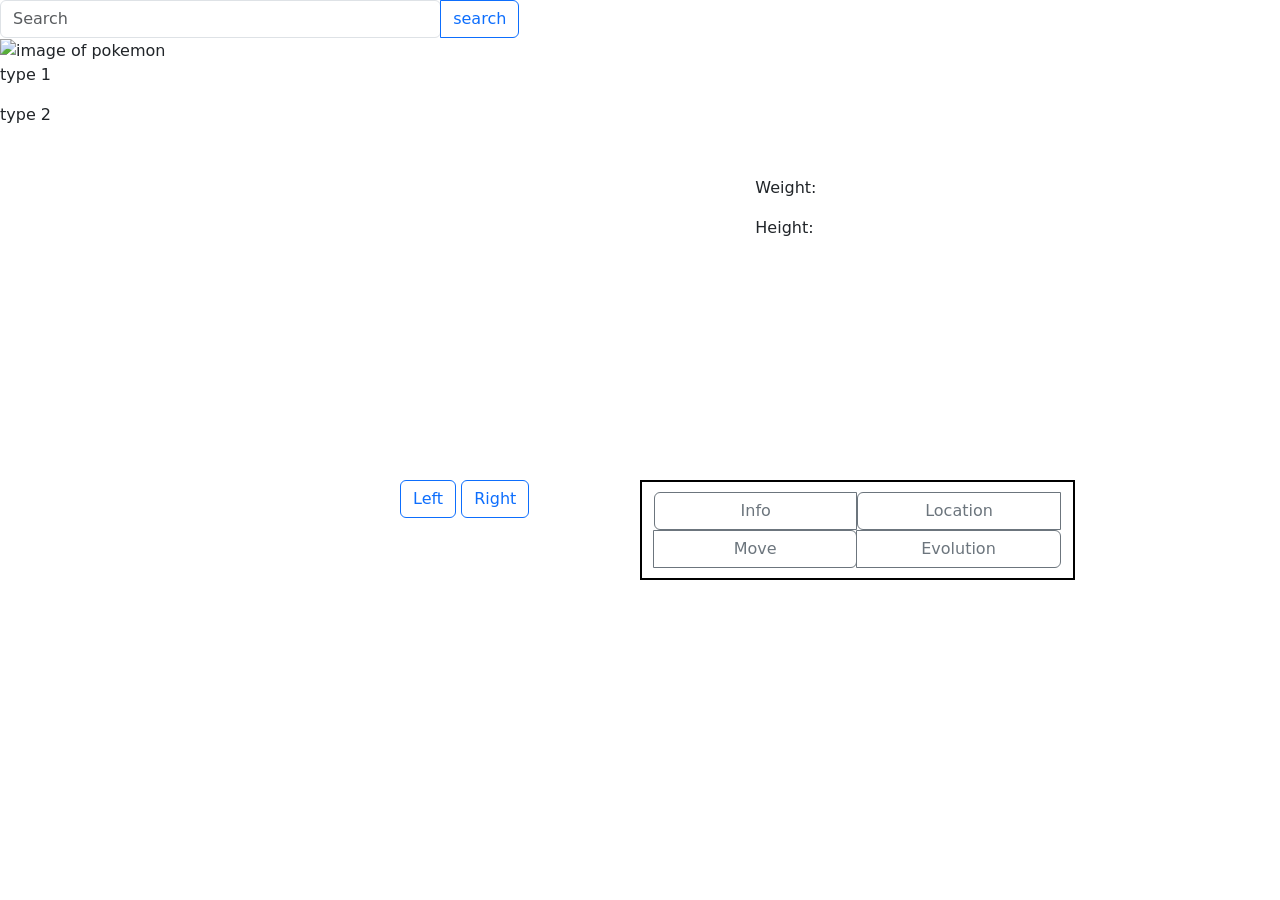
==== index.html @ 12cb9236 "scroll bar implemented" ====
<!DOCTYPE html>
<html lang="en">
<head>
    <meta charset="UTF-8">
    <meta http-equiv="X-UA-Compatible" content="IE=edge">
    <meta name="viewport" content="width=device-width, initial-scale=1.0">
    <link rel="stylesheet" href="css/main.css">
    <link href="https://cdn.jsdelivr.net/npm/bootstrap@5.1.1/dist/css/bootstrap.min.css" rel="stylesheet" integrity="sha384-F3w7mX95PdgyTmZZMECAngseQB83DfGTowi0iMjiWaeVhAn4FJkqJByhZMI3AhiU" crossorigin="anonymous">
    <script src="https://cdn.jsdelivr.net/npm/bootstrap@5.1.1/dist/js/bootstrap.bundle.min.js" integrity="sha384-/bQdsTh/da6pkI1MST/rWKFNjaCP5gBSY4sEBT38Q/9RBh9AH40zEOg7Hlq2THRZ" crossorigin="anonymous"></script>
    <script type="text/javascript" src="pokedex.js" defer></script>
    <title>Document</title>
</head>
<body>
      <div class="row">
        <div id="poke-img-container" class="image col-md-5" style="margin-right: 2rem;">
          <div class="input-group">
            <input type="search" id = "searchbar" class="form-control rounded" placeholder="Search" aria-label="Search"
            aria-describedby="search-addon" />
            <button type="button" id = "search-btn" class="btn btn-outline-primary">search</button>
          </div>
          <img id="poke-img" alt="image of pokemon" src="https://static.wikia.nocookie.net/p__/images/a/a3/Agumon_%282020%29_Render.png/revision/latest?cb=20200124035029&path-prefix=protagonist"/>
          <p id="poke-type-1">type 1</p>
          <p id="poke-type-2">type 2</p>
        </div>
        <div id="poke-screen" class="Info col-md-5"style="padding: 10rem; margin-left: 2rem; height: 30rem; overflow-y: scroll">
          <p id="poke-name" class="screen-name">
            <span class="poke-name"></span>
          </p>
          <p class="screen-weight">
            Weight: <span class="poke-weight"></span>
          </p>
          <p class="screen-height">
            Height: <span class="poke-height"></span>
          </p>
          </div>
          <div class="d-grid gap-2 d-md-block col-md-6">
            <button class="btn btn-outline-primary btn-block" style="margin-left: 25rem;" type="button" id = "left-btn">Left</button>
            <button class="btn btn-outline-primary btn-block" type="button" id = "right-btn">Right</button>
          </div>
          <div class="col-sm-4 flexbox-container">
              <div class="col-sm-6 btn-group flex-item">
                <button type="button" id="btn-info" class="btn btn-outline-secondary btn-block">
                   <i class="fa fa-remove" aria-hidden="true"></i>
                   <span class="hidden-xs hidden-sm"> Info</span>
                </button>
                <button type="button" id="id_button_add" class="btn btn-outline-secondary btn-block">
                   <i class="fa fa-lock" aria-hidden="true"></i>
                   <span class="hidden-xs hidden-sm"> Move</span>
                </button>
              </div>
              <div class="col-sm-6 btn-group flex-item">
                <button type="button" id="id_button_add" class="btn btn-outline-secondary btn-block">
                   <i class="fa fa-calendar" aria-hidden="true"></i>
                   <span class="hidden-xs hidden-sm"> Location</span>
                </button>
           
                <button type="button" id="id_button_add" class="btn btn-outline-secondary btn-block">
                   <i class="fa fa-search" aria-hidden="true"></i>
                   <span class="hidden-xs hidden-sm"> Evolution</span>
                </button>                                       
              </div>
           </div>
      </div>
      
</body>
</html>
---- css/main.css ----
.flexbox-container {
    display: -ms-flexbox;
    display: -webkit-flex;
    display: flex;
    justify-content:center;
    
    -ms-flex-align: center;
    -webkit-align-items: center;
    -webkit-box-align: center;
    
    /* just so we can see the parent div*/
    border:2px solid black;
    height:100px;
}

.flex-item {
      display: flex;
      flex-direction: column;
      justify-content: space-between;
}

img {
    max-width: 100%;
    max-height: 100%;
}
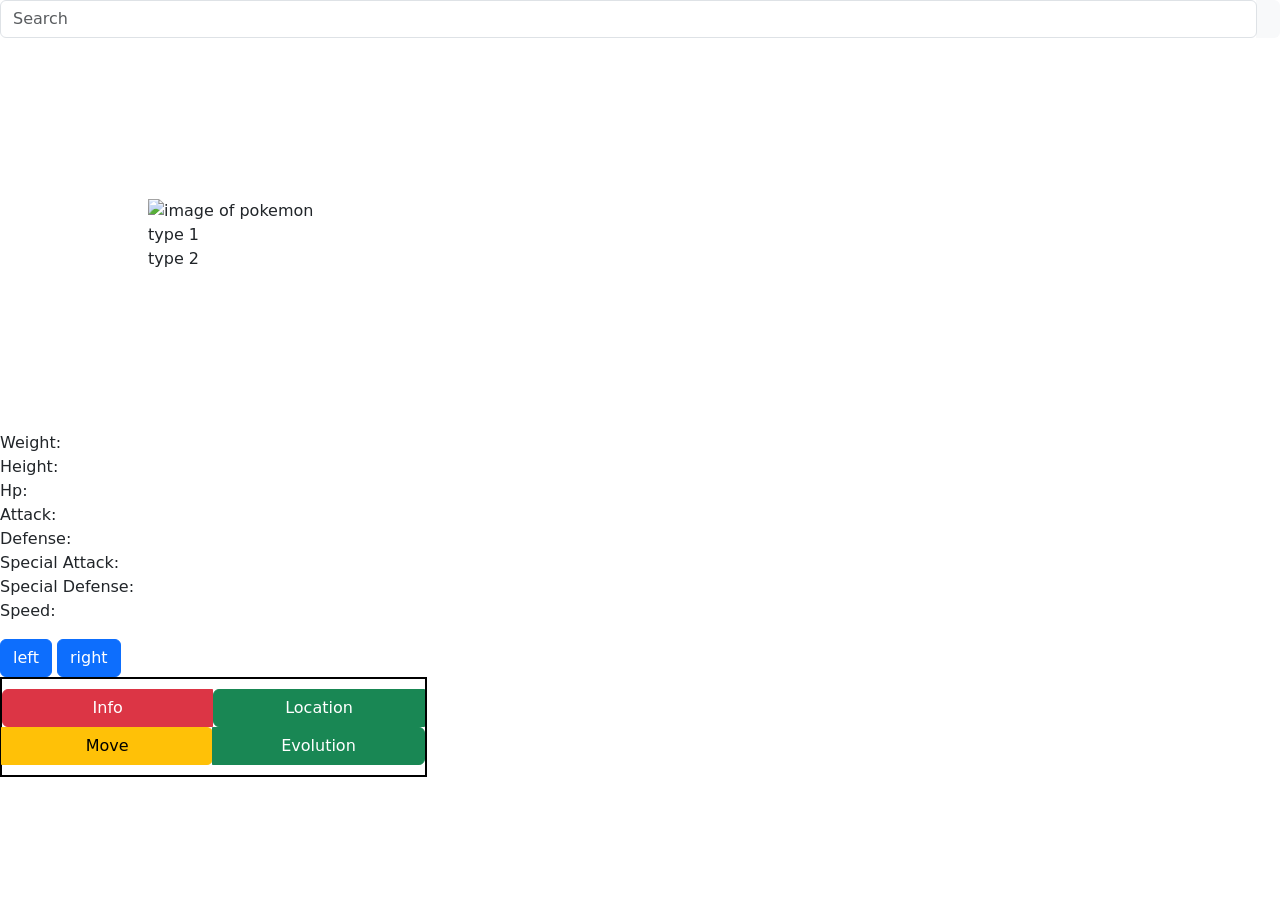
==== commit f161dcad: "changes poke pic and adds stats" ====
--- a/index.html
+++ b/index.html
@@ -11,55 +11,62 @@
     <title>Document</title>
 </head>
 <body>
+    <div class="input-group rounded">
+        <input type="search" class="form-control rounded" placeholder="Search" aria-label="Search"
+          aria-describedby="search-addon" />
+        <span class="input-group-text border-0" id="search-addon">
+          <i class="fas fa-search"></i>
+        </span>
+      </div>
       <div class="row">
-        <div id="poke-img-container" class="image col-md-5" style="margin-right: 2rem;">
-          <div class="input-group">
-            <input type="search" id = "searchbar" class="form-control rounded" placeholder="Search" aria-label="Search"
-            aria-describedby="search-addon" />
-            <button type="button" id = "search-btn" class="btn btn-outline-primary">search</button>
-          </div>
+        <div id="poke-img-container" class="image col-md-5" style="padding: 10rem; margin-right: 2rem;">
           <img id="poke-img" alt="image of pokemon" src="https://static.wikia.nocookie.net/p__/images/a/a3/Agumon_%282020%29_Render.png/revision/latest?cb=20200124035029&path-prefix=protagonist"/>
-          <p id="poke-type-1">type 1</p>
-          <p id="poke-type-2">type 2</p>
+          <div id="poke-type-1">type 1</div>
+          <div id="poke-type-2">type 2</div>
         </div>
-        <div id="poke-screen" class="Info col-md-5"style="padding: 10rem; margin-left: 2rem; height: 30rem; overflow-y: scroll">
+        <div id="poke-screen" class="Info col-md-5"style="padding: 10rem; margin-left: 2rem;">
           <p id="poke-name" class="screen-name">
             <span class="poke-name"></span>
           </p>
-          <p class="screen-weight">
-            Weight: <span class="poke-weight"></span>
-          </p>
-          <p class="screen-height">
-            Height: <span class="poke-height"></span>
-          </p>
           </div>
+          <ul id="stats-list">
+            <li id="weight">Weight: </li>
+            <li id="height">Height: </li>
+            <li id="hp">Hp: </li>
+            <li id="attack">Attack:</li>
+            <li id="defense">Defense: </li>
+            <li id="special-attack">Special Attack: </li>
+            <li id="special-defense">Special Defense: </li>
+            <li id="speed">Speed: </li>
+          </ul>
+        </div>
           <div class="d-grid gap-2 d-md-block col-md-6">
-            <button class="btn btn-outline-primary btn-block" style="margin-left: 25rem;" type="button" id = "left-btn">Left</button>
-            <button class="btn btn-outline-primary btn-block" type="button" id = "right-btn">Right</button>
-          </div>
-          <div class="col-sm-4 flexbox-container">
-              <div class="col-sm-6 btn-group flex-item">
-                <button type="button" id="btn-info" class="btn btn-outline-secondary btn-block">
-                   <i class="fa fa-remove" aria-hidden="true"></i>
-                   <span class="hidden-xs hidden-sm"> Info</span>
-                </button>
-                <button type="button" id="id_button_add" class="btn btn-outline-secondary btn-block">
-                   <i class="fa fa-lock" aria-hidden="true"></i>
-                   <span class="hidden-xs hidden-sm"> Move</span>
-                </button>
-              </div>
-              <div class="col-sm-6 btn-group flex-item">
-                <button type="button" id="id_button_add" class="btn btn-outline-secondary btn-block">
-                   <i class="fa fa-calendar" aria-hidden="true"></i>
-                   <span class="hidden-xs hidden-sm"> Location</span>
-                </button>
-           
-                <button type="button" id="id_button_add" class="btn btn-outline-secondary btn-block">
-                   <i class="fa fa-search" aria-hidden="true"></i>
-                   <span class="hidden-xs hidden-sm"> Evolution</span>
-                </button>                                       
-              </div>
-           </div>
+              <button class="btn btn-primary" type="button" id ="left-btn">left</button>
+              <button class="btn btn-primary" type="button" id ="right-btn">right</button>
+            </div>
+            <div class="col-sm-4 flexbox-container">
+                <div class="col-sm-6 btn-group flex-item">
+                  <button type="button" id="stats-button" class="btn btn-danger btn-block">
+                     <i class="fa fa-remove" aria-hidden="true"></i>
+                     <span class="hidden-xs hidden-sm"> Info</span>
+                  </button>
+                  <button type="button" id="id_button_add" class="btn btn-warning btn-block">
+                     <i class="fa fa-lock" aria-hidden="true"></i>
+                     <span class="hidden-xs hidden-sm"> Move</span>
+                  </button>
+                </div>
+                <div class="col-sm-6 btn-group flex-item">
+                  <button type="button" id="id_button_add" class="btn btn-success btn-block">
+                     <i class="fa fa-calendar" aria-hidden="true"></i>
+                     <span class="hidden-xs hidden-sm"> Location</span>
+                  </button>
+             
+                  <button type="button" id="id_button_add" class="btn btn-success btn-block">
+                     <i class="fa fa-search" aria-hidden="true"></i>
+                     <span class="hidden-xs hidden-sm"> Evolution</span>
+                  </button>                                       
+                </div>
+             </div>
       </div>
       
 </body>
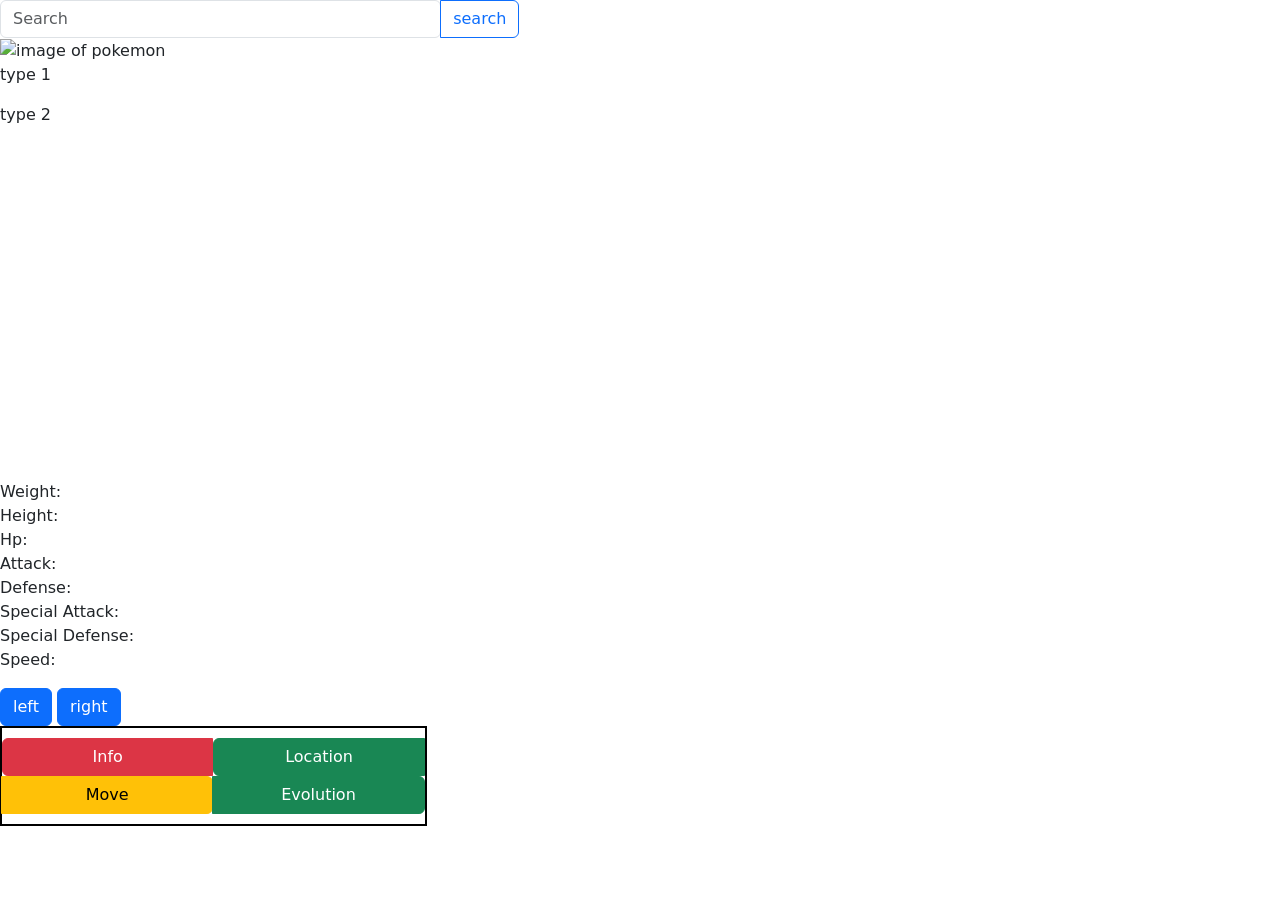
==== commit 4f8b4241: "changes poke pic and adds stats" ====
--- a/index.html
+++ b/index.html
@@ -11,20 +11,18 @@
     <title>Document</title>
 </head>
 <body>
-    <div class="input-group rounded">
-        <input type="search" class="form-control rounded" placeholder="Search" aria-label="Search"
-          aria-describedby="search-addon" />
-        <span class="input-group-text border-0" id="search-addon">
-          <i class="fas fa-search"></i>
-        </span>
-      </div>
       <div class="row">
-        <div id="poke-img-container" class="image col-md-5" style="padding: 10rem; margin-right: 2rem;">
+        <div id="poke-img-container" class="image col-md-5" style="margin-right: 2rem;">
+          <div class="input-group">
+            <input type="search" id = "searchbar" class="form-control rounded" placeholder="Search" aria-label="Search"
+            aria-describedby="search-addon" />
+            <button type="button" id = "search-btn" class="btn btn-outline-primary">search</button>
+          </div>
           <img id="poke-img" alt="image of pokemon" src="https://static.wikia.nocookie.net/p__/images/a/a3/Agumon_%282020%29_Render.png/revision/latest?cb=20200124035029&path-prefix=protagonist"/>
-          <div id="poke-type-1">type 1</div>
-          <div id="poke-type-2">type 2</div>
+          <p id="poke-type-1">type 1</p>
+          <p id="poke-type-2">type 2</p>
         </div>
-        <div id="poke-screen" class="Info col-md-5"style="padding: 10rem; margin-left: 2rem;">
+        <div id="poke-screen" class="Info col-md-5"style="padding: 10rem; margin-left: 2rem; height: 30rem; overflow-y: scroll">
           <p id="poke-name" class="screen-name">
             <span class="poke-name"></span>
           </p>
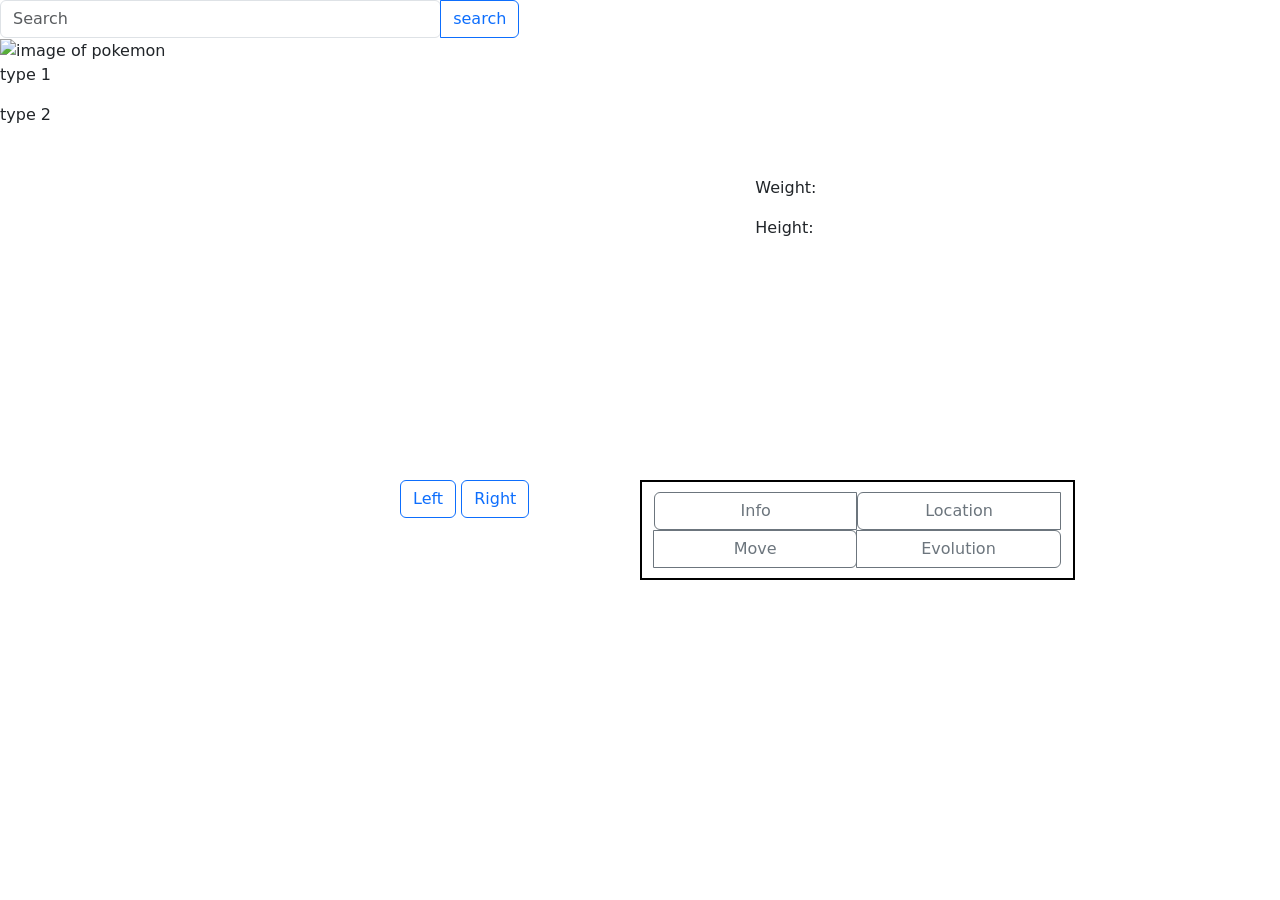
==== commit 4a1017ea: "Move funtion" ====
--- a/index.html
+++ b/index.html
@@ -26,45 +26,40 @@
           <p id="poke-name" class="screen-name">
             <span class="poke-name"></span>
           </p>
+          <p class="screen-weight">
+            Weight: <span class="poke-weight"></span>
+          </p>
+          <p class="screen-height">
+            Height: <span class="poke-height"></span>
+          </p>
           </div>
-          <ul id="stats-list">
-            <li id="weight">Weight: </li>
-            <li id="height">Height: </li>
-            <li id="hp">Hp: </li>
-            <li id="attack">Attack:</li>
-            <li id="defense">Defense: </li>
-            <li id="special-attack">Special Attack: </li>
-            <li id="special-defense">Special Defense: </li>
-            <li id="speed">Speed: </li>
-          </ul>
-        </div>
           <div class="d-grid gap-2 d-md-block col-md-6">
-              <button class="btn btn-primary" type="button" id ="left-btn">left</button>
-              <button class="btn btn-primary" type="button" id ="right-btn">right</button>
-            </div>
-            <div class="col-sm-4 flexbox-container">
-                <div class="col-sm-6 btn-group flex-item">
-                  <button type="button" id="stats-button" class="btn btn-danger btn-block">
-                     <i class="fa fa-remove" aria-hidden="true"></i>
-                     <span class="hidden-xs hidden-sm"> Info</span>
-                  </button>
-                  <button type="button" id="id_button_add" class="btn btn-warning btn-block">
-                     <i class="fa fa-lock" aria-hidden="true"></i>
-                     <span class="hidden-xs hidden-sm"> Move</span>
-                  </button>
-                </div>
-                <div class="col-sm-6 btn-group flex-item">
-                  <button type="button" id="id_button_add" class="btn btn-success btn-block">
-                     <i class="fa fa-calendar" aria-hidden="true"></i>
-                     <span class="hidden-xs hidden-sm"> Location</span>
-                  </button>
-             
-                  <button type="button" id="id_button_add" class="btn btn-success btn-block">
-                     <i class="fa fa-search" aria-hidden="true"></i>
-                     <span class="hidden-xs hidden-sm"> Evolution</span>
-                  </button>                                       
-                </div>
-             </div>
+            <button class="btn btn-outline-primary btn-block" style="margin-left: 25rem;" type="button" id = "left-btn">Left</button>
+            <button class="btn btn-outline-primary btn-block" type="button" id = "right-btn">Right</button>
+          </div>
+          <div class="col-sm-4 flexbox-container">
+              <div class="col-sm-6 btn-group flex-item">
+                <button type="button" id="btn-info" class="btn btn-outline-secondary btn-block">
+                   <i class="fa fa-remove" aria-hidden="true"></i>
+                   <span class="hidden-xs hidden-sm"> Info</span>
+                </button>
+                <button type="button" id="btn-move" class="btn btn-outline-secondary btn-block">
+                   <i class="fa fa-lock" aria-hidden="true"></i>
+                   <span class="hidden-xs hidden-sm"> Move</span>
+                </button>
+              </div>
+              <div class="col-sm-6 btn-group flex-item">
+                <button type="button" id="id_button_add" class="btn btn-outline-secondary btn-block">
+                   <i class="fa fa-calendar" aria-hidden="true"></i>
+                   <span class="hidden-xs hidden-sm"> Location</span>
+                </button>
+           
+                <button type="button" id="id_button_add" class="btn btn-outline-secondary btn-block">
+                   <i class="fa fa-search" aria-hidden="true"></i>
+                   <span class="hidden-xs hidden-sm"> Evolution</span>
+                </button>                                       
+              </div>
+           </div>
       </div>
       
 </body>
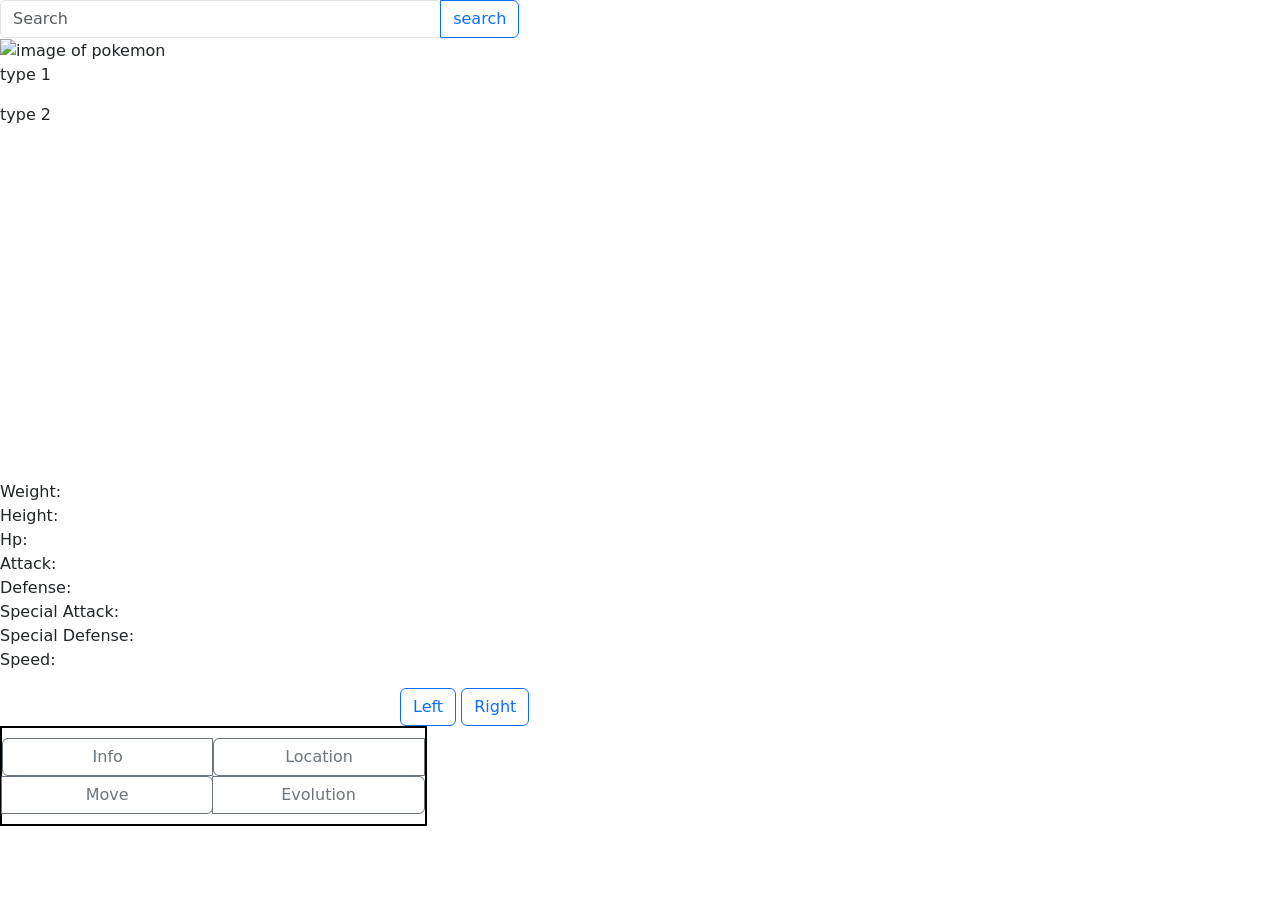
==== commit 43d18c5f: "Merge branch 'ewan' of https://github.com/tsun900/Onyx-Team into ewan" ====
--- a/index.html
+++ b/index.html
@@ -26,13 +26,18 @@
           <p id="poke-name" class="screen-name">
             <span class="poke-name"></span>
           </p>
-          <p class="screen-weight">
-            Weight: <span class="poke-weight"></span>
-          </p>
-          <p class="screen-height">
-            Height: <span class="poke-height"></span>
-          </p>
           </div>
+          <ul id="stats-list">
+            <li id="weight">Weight: </li>
+            <li id="height">Height: </li>
+            <li id="hp">Hp: </li>
+            <li id="attack">Attack:</li>
+            <li id="defense">Defense: </li>
+            <li id="special-attack">Special Attack: </li>
+            <li id="special-defense">Special Defense: </li>
+            <li id="speed">Speed: </li>
+          </ul>
+        </div>
           <div class="d-grid gap-2 d-md-block col-md-6">
             <button class="btn btn-outline-primary btn-block" style="margin-left: 25rem;" type="button" id = "left-btn">Left</button>
             <button class="btn btn-outline-primary btn-block" type="button" id = "right-btn">Right</button>
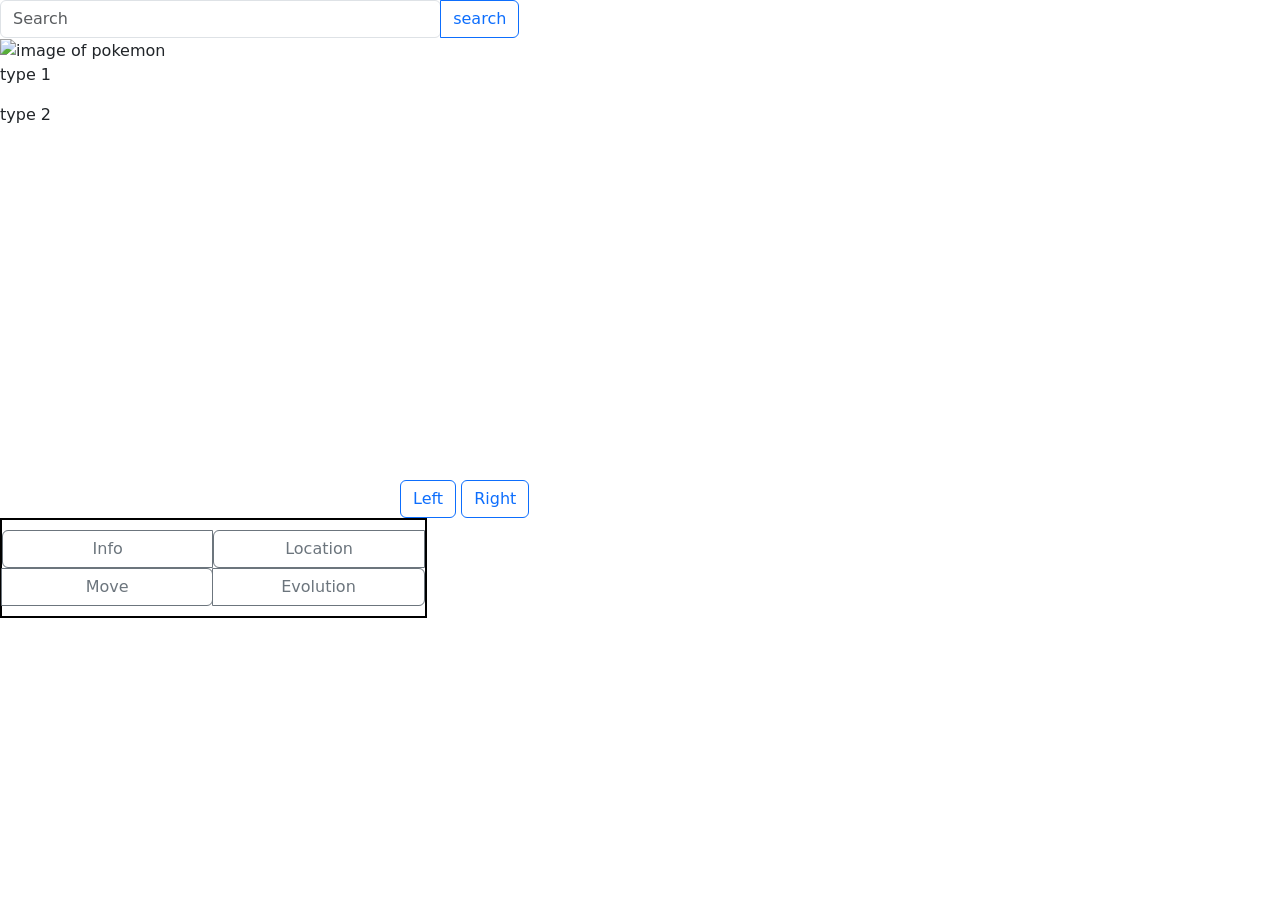
==== commit b87be318: "button funtionalities" ====
--- a/index.html
+++ b/index.html
@@ -27,16 +27,6 @@
             <span class="poke-name"></span>
           </p>
           </div>
-          <ul id="stats-list">
-            <li id="weight">Weight: </li>
-            <li id="height">Height: </li>
-            <li id="hp">Hp: </li>
-            <li id="attack">Attack:</li>
-            <li id="defense">Defense: </li>
-            <li id="special-attack">Special Attack: </li>
-            <li id="special-defense">Special Defense: </li>
-            <li id="speed">Speed: </li>
-          </ul>
         </div>
           <div class="d-grid gap-2 d-md-block col-md-6">
             <button class="btn btn-outline-primary btn-block" style="margin-left: 25rem;" type="button" id = "left-btn">Left</button>
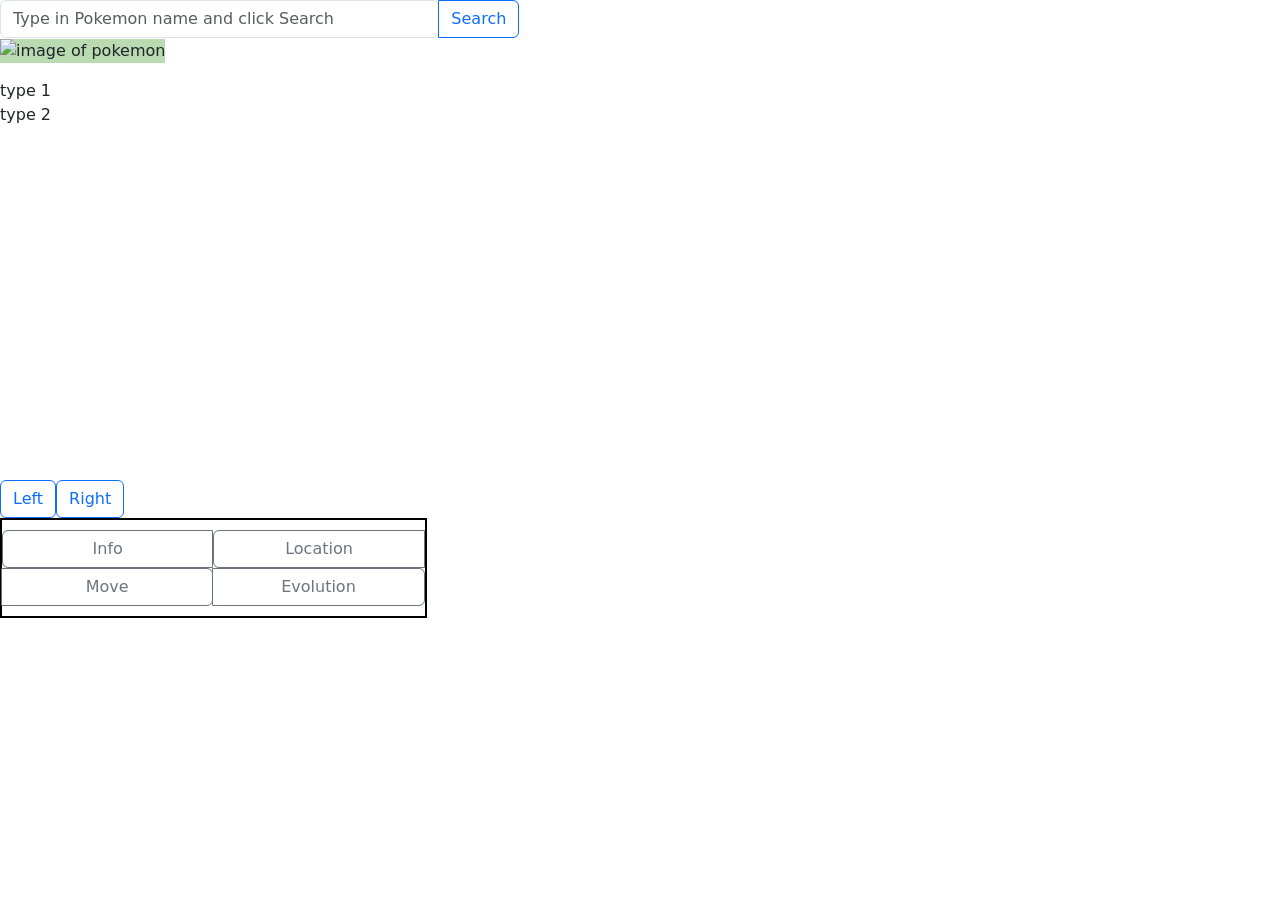
==== commit a5e6aeea: "evo button (kind of), location button, search with enter" ====
--- a/index.html
+++ b/index.html
@@ -5,31 +5,33 @@
     <meta http-equiv="X-UA-Compatible" content="IE=edge">
     <meta name="viewport" content="width=device-width, initial-scale=1.0">
     <link rel="stylesheet" href="css/main.css">
+    <link href="https://fonts.googleapis.com/css2?family=Arimo:ital,wght@0,400;0,500;0,700;1,400;1,500;1,700&family=Assistant:wght@200;300;400;500;700&family=Cormorant+Garamond:ital,wght@0,300;0,400;0,700;1,300;1,400;1,700&family=Montserrat:ital,wght@0,100;0,300;0,400;1,100;1,300;1,400&family=Playfair+Display:ital,wght@0,400;0,500;0,700;1,400;1,500;1,700&display=swap" rel="stylesheet">
     <link href="https://cdn.jsdelivr.net/npm/bootstrap@5.1.1/dist/css/bootstrap.min.css" rel="stylesheet" integrity="sha384-F3w7mX95PdgyTmZZMECAngseQB83DfGTowi0iMjiWaeVhAn4FJkqJByhZMI3AhiU" crossorigin="anonymous">
     <script src="https://cdn.jsdelivr.net/npm/bootstrap@5.1.1/dist/js/bootstrap.bundle.min.js" integrity="sha384-/bQdsTh/da6pkI1MST/rWKFNjaCP5gBSY4sEBT38Q/9RBh9AH40zEOg7Hlq2THRZ" crossorigin="anonymous"></script>
-    <script type="text/javascript" src="pokedex.js" defer></script>
-    <title>Document</title>
+    <title>Pokedex</title>
 </head>
 <body>
-      <div class="row">
+      <div id="container" class="row">
         <div id="poke-img-container" class="image col-md-5" style="margin-right: 2rem;">
           <div class="input-group">
-            <input type="search" id = "searchbar" class="form-control rounded" placeholder="Search" aria-label="Search"
+            <input type="search" id = "searchbar" class="form-control rounded" placeholder="Type in Pokemon name and click Search" aria-label="Search"
             aria-describedby="search-addon" />
-            <button type="button" id = "search-btn" class="btn btn-outline-primary">search</button>
+            <button type="button" id = "search-btn" class="btn btn-outline-primary">Search</button>
           </div>
           <img id="poke-img" alt="image of pokemon" src="https://static.wikia.nocookie.net/p__/images/a/a3/Agumon_%282020%29_Render.png/revision/latest?cb=20200124035029&path-prefix=protagonist"/>
-          <p id="poke-type-1">type 1</p>
-          <p id="poke-type-2">type 2</p>
-        </div>
-        <div id="poke-screen" class="Info col-md-5"style="padding: 10rem; margin-left: 2rem; height: 30rem; overflow-y: scroll">
           <p id="poke-name" class="screen-name">
-            <span class="poke-name"></span>
+            <span class="poke-name-span"></span>
           </p>
+          <div>
+            <div id="poke-type-1">type 1</div>
+            <div id="poke-type-2">type 2</div>
           </div>
         </div>
-          <div class="d-grid gap-2 d-md-block col-md-6">
-            <button class="btn btn-outline-primary btn-block" style="margin-left: 25rem;" type="button" id = "left-btn">Left</button>
+        <div id="poke-screen" class="Info col-md-5">
+          </div>
+        </div>
+          <div class="flex">
+            <button class="btn btn-outline-primary btn-block" type="button" id = "left-btn">Left</button>
             <button class="btn btn-outline-primary btn-block" type="button" id = "right-btn">Right</button>
           </div>
           <div class="col-sm-4 flexbox-container">
@@ -44,18 +46,18 @@
                 </button>
               </div>
               <div class="col-sm-6 btn-group flex-item">
-                <button type="button" id="id_button_add" class="btn btn-outline-secondary btn-block">
+                <button type="button" id="btn-loc" class="btn btn-outline-secondary btn-block">
                    <i class="fa fa-calendar" aria-hidden="true"></i>
                    <span class="hidden-xs hidden-sm"> Location</span>
                 </button>
            
-                <button type="button" id="id_button_add" class="btn btn-outline-secondary btn-block">
+                <button type="button" id="btn-evo" class="btn btn-outline-secondary btn-block">
                    <i class="fa fa-search" aria-hidden="true"></i>
                    <span class="hidden-xs hidden-sm"> Evolution</span>
                 </button>                                       
               </div>
            </div>
       </div>
-      
+      <script src="pokedex.js"></script>
 </body>
 </html>
--- a/css/main.css
+++ b/css/main.css
@@ -1,3 +1,31 @@
+img {
+    max-width: 100%;
+    max-height: 100%;
+}
+
+p {
+    font-family: 'Montserrat', sans-serif;
+}
+
+li {
+    font-family: 'Montserrat', sans-serif;
+}
+
+#poke-name {
+    font-size: 4.5rem;
+}
+
+#poke-screen {
+    padding: 10rem; 
+    margin-left: 2rem; 
+    height: 30rem; 
+    overflow-y: scroll;
+}
+
+#poke-img {
+    background-color: #BADBB2;
+}
+
 .flexbox-container {
     display: -ms-flexbox;
     display: -webkit-flex;
@@ -14,13 +42,30 @@
 }
 
 .flex-item {
-      display: flex;
-      flex-direction: column;
-      justify-content: space-between;
+    display: flex;
+    flex-direction: column;
+    justify-content: space-between;
+}
+.flex {
+    display: flex;
+}
+  
+.flex-col {
+    flex-direction: column;
 }
 
-img {
-    max-width: 100%;
-    max-height: 100%;
+.flex-row {
+    flex-direction: row;
 }
 
+.justify-around {
+    justify-content: space-around;
+}
+
+.justify-between {
+    justify-content: space-between;
+}
+  
+.items-center {
+    align-items: center;
+}
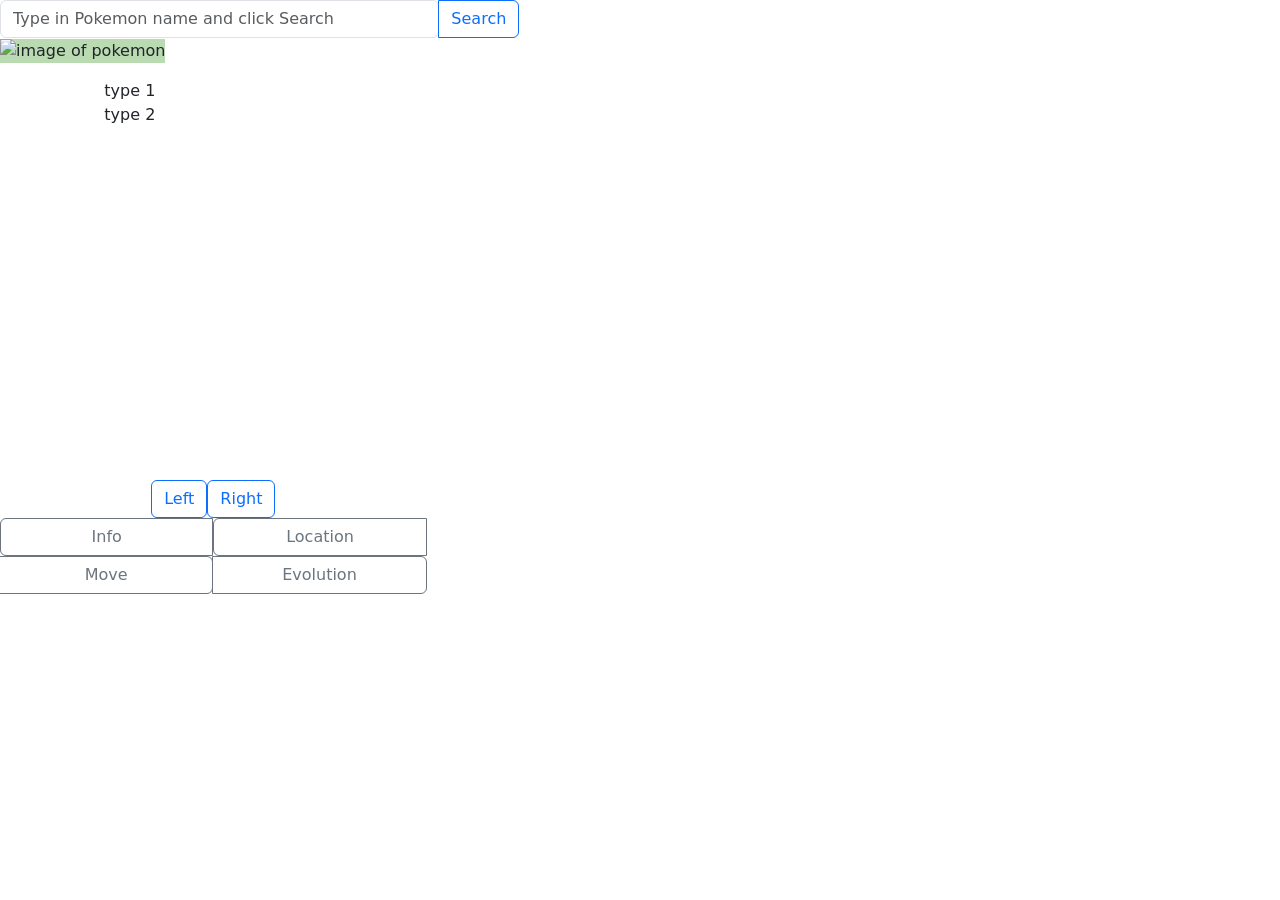
==== commit 9d8c87f0: "css" ====
--- a/index.html
+++ b/index.html
@@ -22,7 +22,7 @@
           <p id="poke-name" class="screen-name">
             <span class="poke-name-span"></span>
           </p>
-          <div>
+          <div class="col-sm-6" style="text-align: center;">
             <div id="poke-type-1">type 1</div>
             <div id="poke-type-2">type 2</div>
           </div>
@@ -30,9 +30,9 @@
         <div id="poke-screen" class="Info col-md-5">
           </div>
         </div>
-          <div class="flex">
-            <button class="btn btn-outline-primary btn-block" type="button" id = "left-btn">Left</button>
-            <button class="btn btn-outline-primary btn-block" type="button" id = "right-btn">Right</button>
+          <div class="flexbox-container col-sm-4">
+            <button class="btn btn-outline-primary btn-block flex-item" type="button" id = "left-btn">Left</button>
+            <button class="btn btn-outline-primary btn-block flex-item" type="button" id = "right-btn">Right</button>
           </div>
           <div class="col-sm-4 flexbox-container">
               <div class="col-sm-6 btn-group flex-item">
--- a/css/main.css
+++ b/css/main.css
@@ -16,7 +16,7 @@
 }
 
 #poke-screen {
-    padding: 10rem; 
+    padding-left: 15rem;
     margin-left: 2rem; 
     height: 30rem; 
     overflow-y: scroll;
@@ -33,12 +33,8 @@
     justify-content:center;
     
     -ms-flex-align: center;
-    -webkit-align-items: center;
     -webkit-box-align: center;
     
-    /* just so we can see the parent div*/
-    border:2px solid black;
-    height:100px;
 }
 
 .flex-item {
